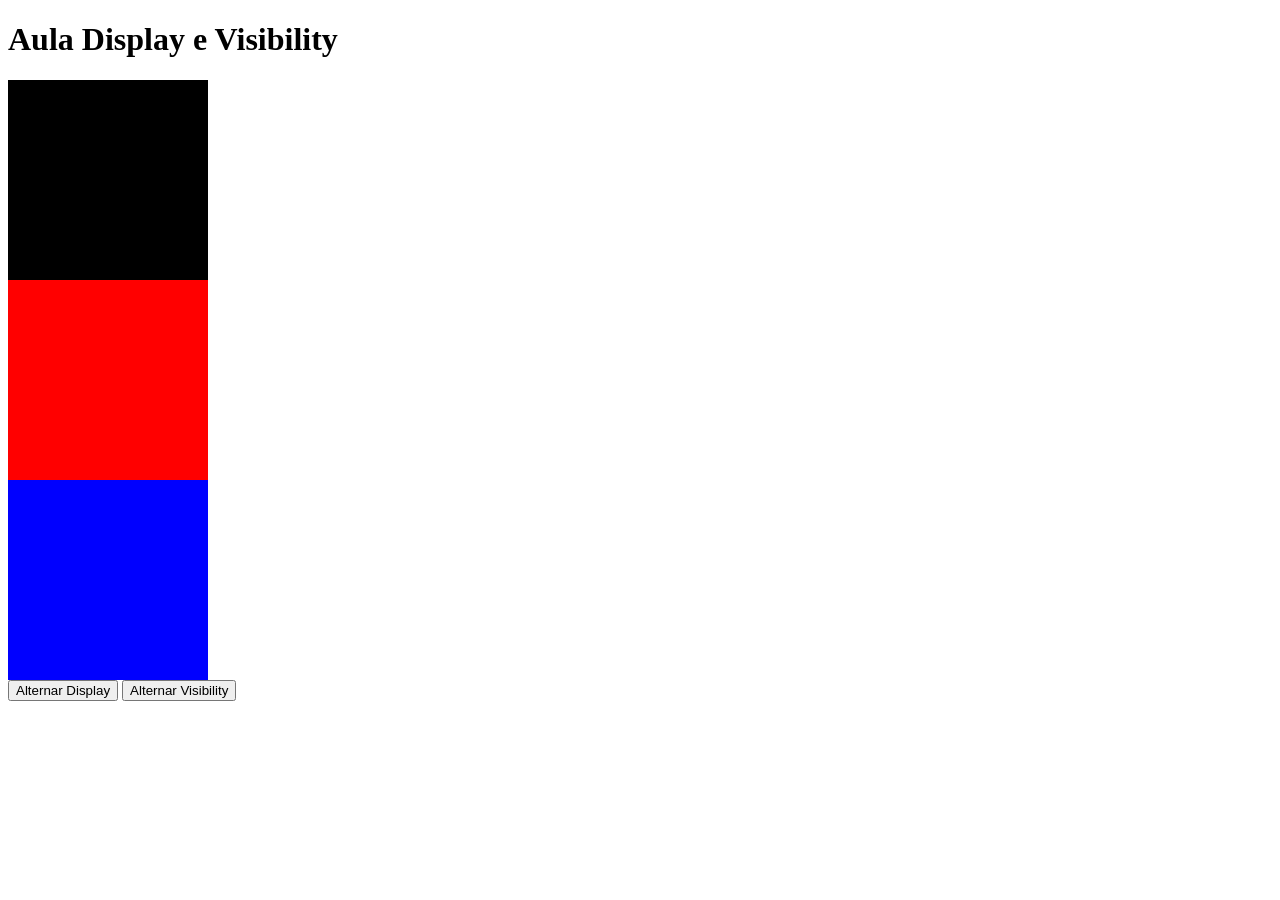
==== aula-display-visibility/index.html @ 194becae "salve" ====
<!DOCTYPE html>
<html lang="en">
<head>
    <meta charset="UTF-8">
    <meta name="viewport" content="width=device-width, initial-scale=1.0">
    <link rel="stylesheet" href="styles.css">
    <title> Aula Display e Visibility</title>
</head>
<body>
    <main>
        <h1> Aula Display e Visibility</h1>
        <p></p>
        <div class="div-1">
            lorem ipsum dolor sit amet consectetur adipisicing elit. Quisquam, quod.
        </div>
        <div class="div-2"></div>
        <div class="div-3"></div>

        <button onclick="toggleDisplay()">Alternar Display</button>
        <button onclick="toggleVisibility()">Alternar Visibility</button>
    </main>
</body>
</html>
---- aula-display-visibility/styles.css ----
main {
    width: 100%;
}

.div-1 {
    width: 200px;
    height: 200px;
    background-color: black;
    display: inline-block;
}

.div-2 {
    width: 200px;
    height: 200px;
    background-color: red;
}

.div-3 {
    width: 200px;
    height: 200px;
    background-color: blue;
}
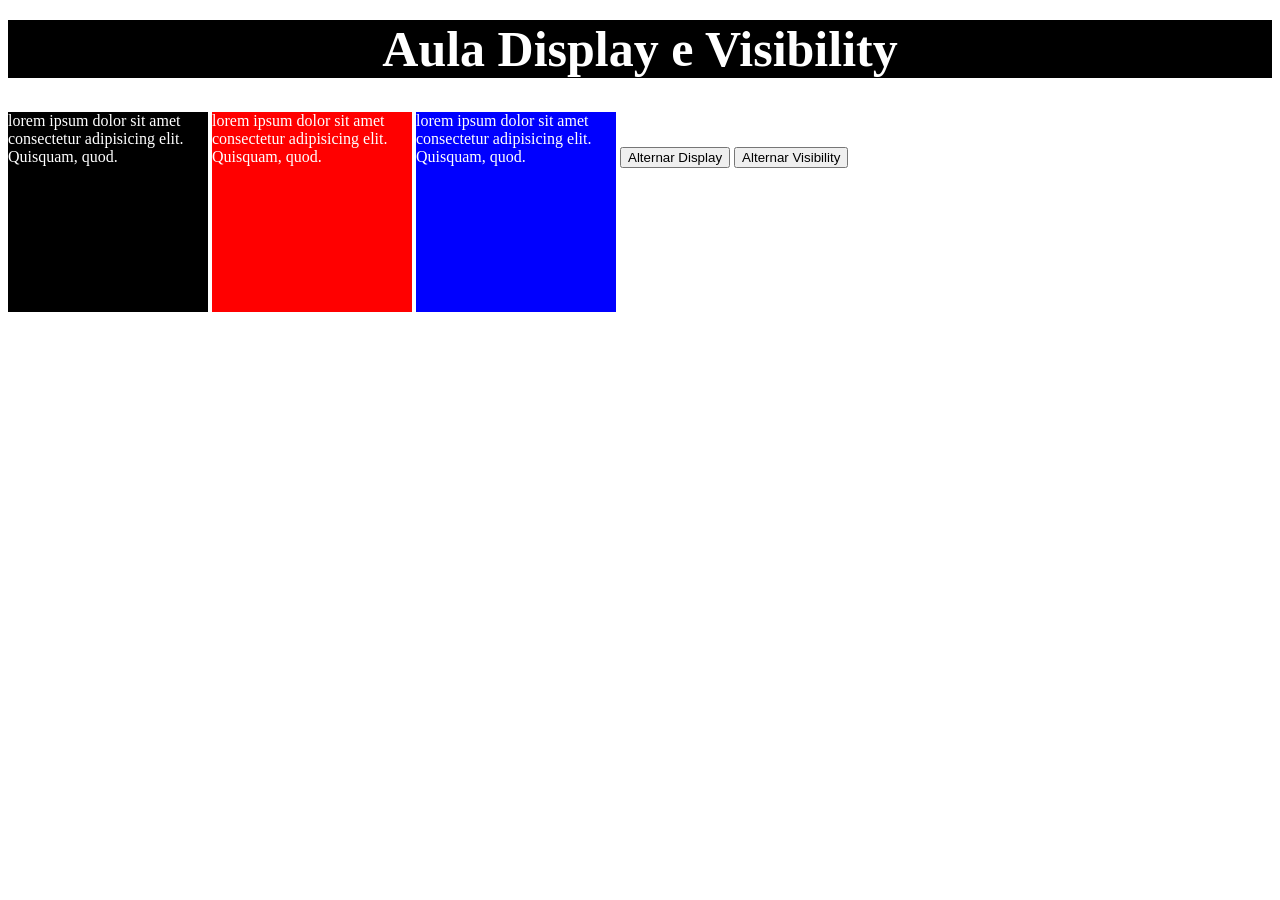
==== commit 2495a207: "git push origin mainS" ====
--- a/aula-display-visibility/index.html
+++ b/aula-display-visibility/index.html
@@ -13,8 +13,12 @@
         <div class="div-1">
             lorem ipsum dolor sit amet consectetur adipisicing elit. Quisquam, quod.
         </div>
-        <div class="div-2"></div>
-        <div class="div-3"></div>
+        <div class="div-2">
+            lorem ipsum dolor sit amet consectetur adipisicing elit. Quisquam, quod.
+        </div>
+        <div class="div-3">
+            lorem ipsum dolor sit amet consectetur adipisicing elit. Quisquam, quod.
+        </div>
 
         <button onclick="toggleDisplay()">Alternar Display</button>
         <button onclick="toggleVisibility()">Alternar Visibility</button>
--- a/aula-display-visibility/styles.css
+++ b/aula-display-visibility/styles.css
@@ -1,5 +1,13 @@
 main {
     width: 100%;
+    color: white;
+}
+
+h1 {
+    background-color: black;
+    text-align: center;
+    font-size: 50px;
+    margin-top: 20px;
 }
 
 .div-1 {
@@ -13,10 +21,12 @@
     width: 200px;
     height: 200px;
     background-color: red;
+    display: inline-block;
 }
 
 .div-3 {
     width: 200px;
     height: 200px;
     background-color: blue;
+    display: inline-block;
 }
